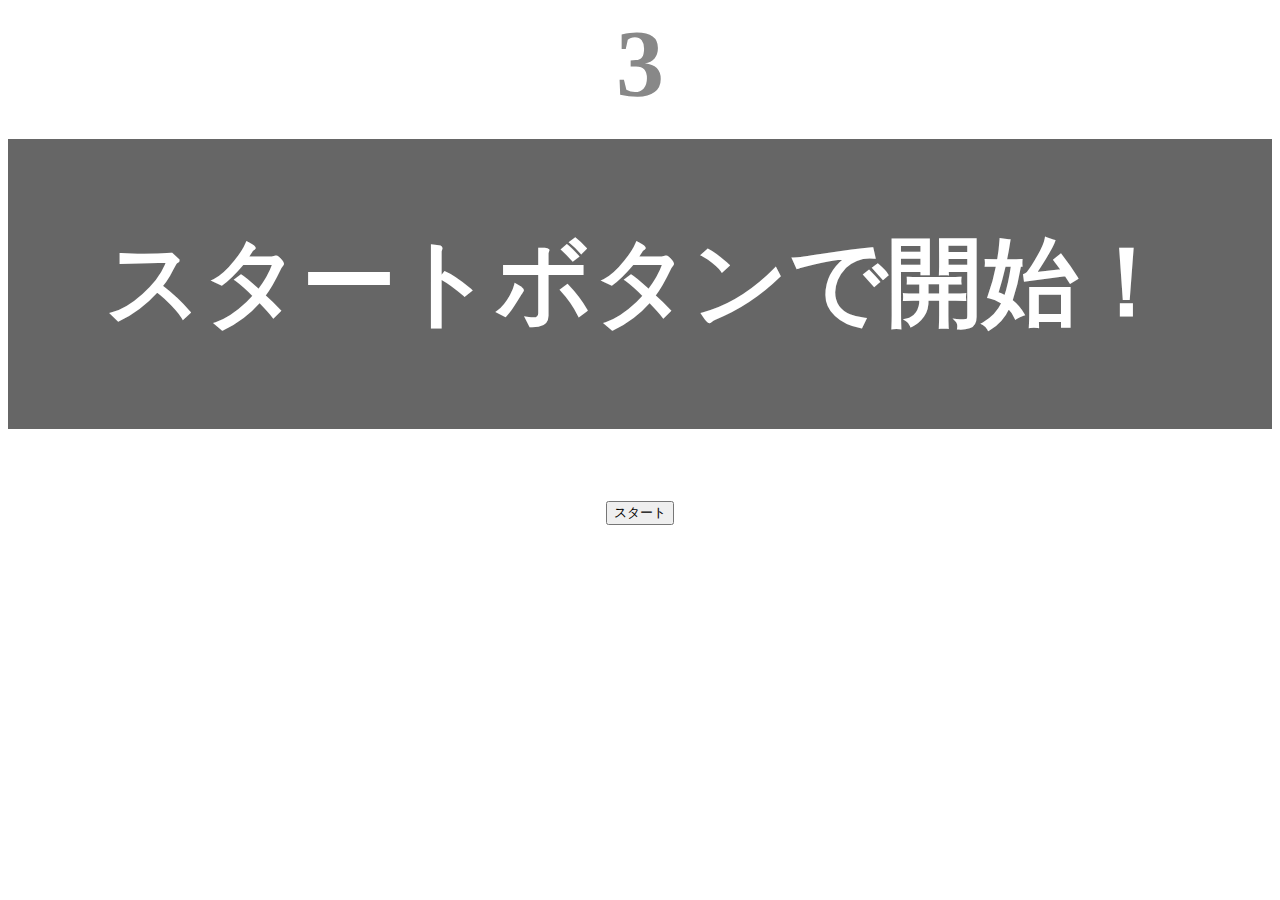
==== kadai_tutorial_output/index.html @ a158a1a2 "課題提出" ====
<!DOCTYPE html>
<html lang="ja">
<head>
  <title>タイピングゲーム</title>
  <meta charset="UTF-8">
  <meta name="description" content="【JavaScript応用編】簡易的なタイピングゲームです。">
  <meta viewport="viewport" content="width=device-width, initial-scale=1.0">
  <link rel="stylesheet" href="style.css">
</head>
<body>
  <p id="countTimer" class="countTimer">3</p>
  <div id="wrap" class="wrap">
    <span id="typed" class="typed"></span><span id="untyped"></span>
  </div>
  <button id="start">スタート</button>
  <script type="text/javascript" src="main.js"></script>
</body>

</html>
---- kadai_tutorial_output/style.css ----
/* タイピングゲーム全体 */
body {
  font-size: 6em;
  text-align: center;
}

/* ゲームの残り秒数が表示されるタイマーの領域 */
.countTimer {
  margin: 0;
  font-weight: bold;
  color: #888;
}

/* テキストが表示される領域 */
.wrap {
  margin-top: 20px;
  padding: 80px 40px 80px 40px;
  background-color: #666;
  font-weight: bold;
  color: #fff;
}

/* 正しくタイプされた場合のテキスト */
.typed {
  color: lightgreen;
}

/* ミスタイプされた場合のテキスト */
.typo {
  background-color: red;
}
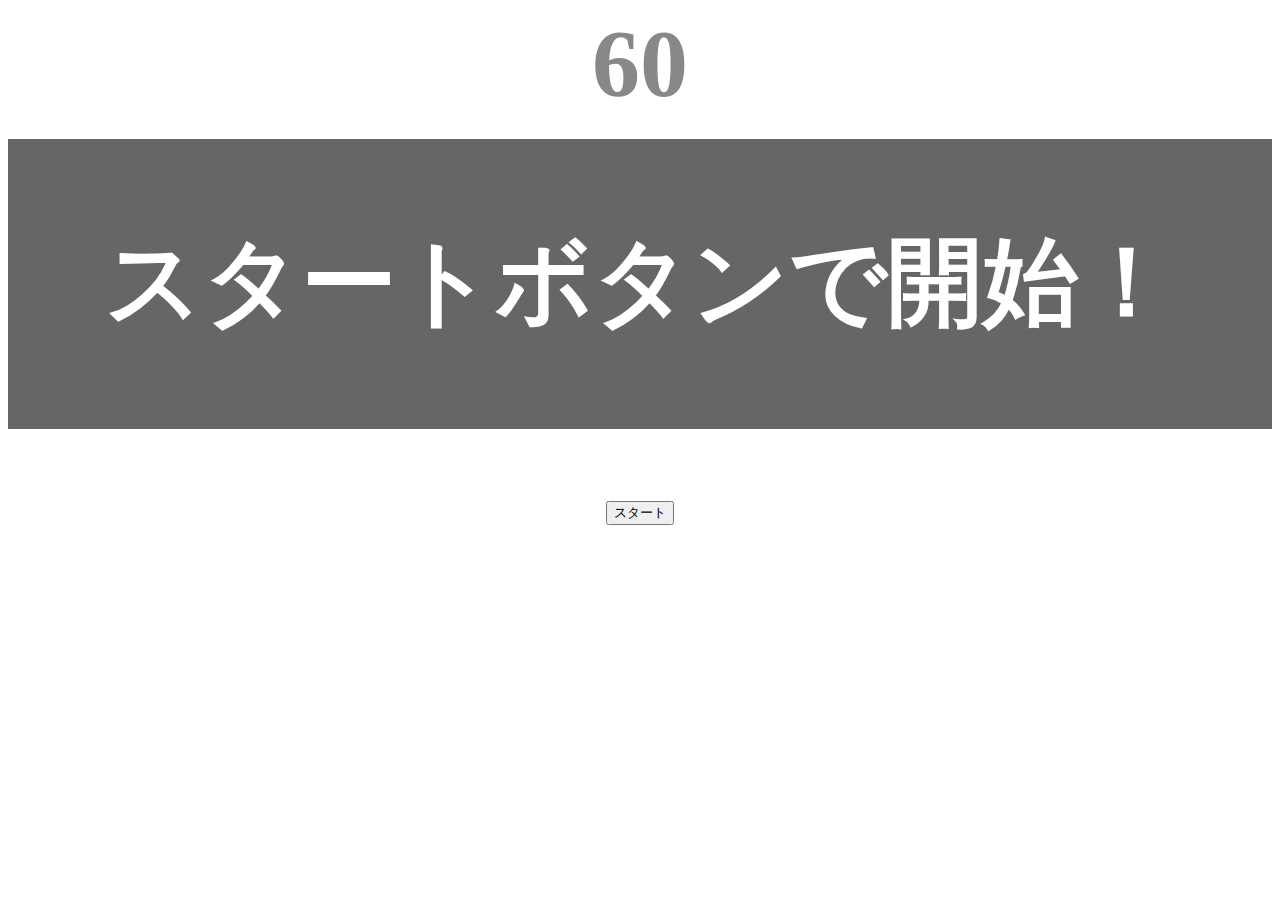
==== commit e8d33001: "課題提出" ====
--- a/kadai_tutorial_output/index.html
+++ b/kadai_tutorial_output/index.html
@@ -8,7 +8,7 @@
   <link rel="stylesheet" href="style.css">
 </head>
 <body>
-  <p id="countTimer" class="countTimer">3</p>
+  <p id="countTimer" class="countTimer">60</p>
   <div id="wrap" class="wrap">
     <span id="typed" class="typed"></span><span id="untyped"></span>
   </div>
